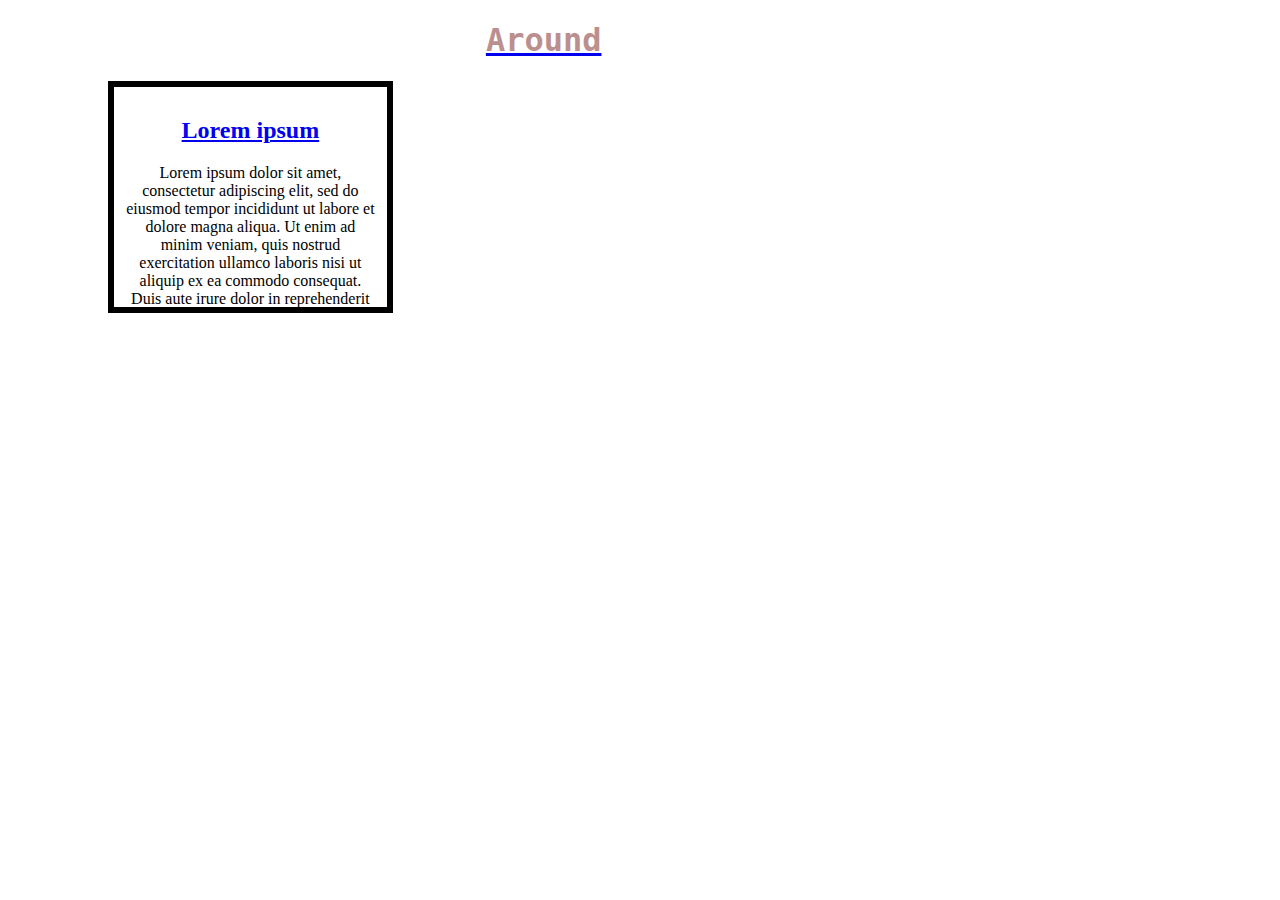
==== index.html @ 559937b0 "Create index.html" ====
<!DOCTYPE html>
<html>
    <head>
        <meta charset="utf-8">
        <title>First wakeup</title>
    </head>
	<style>	
	body {background-image: url(https://img.freepik.com/darmowe-wektory/abstrakcyjne-tlo-skladajace-sie-z-kolorowych-ilustracji-lukow_456031-149.jpg);background-size: cover;}
		h1
    {color: white;
      font-weight: bold;
      font-style: oblique <20> ;
       font-size: 2em;
       font-family: monospace, sans-serif;
       text-align: center;
       text-size-adjust: auto;
          }
    .mama{
      background-image:url(https://i.stack.imgur.com/O73ks.jpg); 
      backgroud-size: cover;width: 20%;height: 200px;
      overflow: auto;
      margin-left: 100px;
      border: 6px solid;
      padding: 10px;
      
    }
    .uno{
      color:rosybrown;
    }
	h2{
    text-align: center;
    font-weight: bolder;
    color: white;}
	#p1{color:black;
     text-align: center;
      font-family: fantasy;
     }
    #p2{color:grey;
     text-align: center;
      font-family: fantasy;
     }
	</style>
    <body>
    
        <h1><a href="http://www.google.pl"><span class = "uno">Around</span></a> the world</h1>
			
 <div class= "mama"><h2><a href="https://www.lipsum.com/">Lorem ipsum</a> </h2>
 <p id="p1">Lorem ipsum dolor sit amet, consectetur adipiscing elit, sed do eiusmod tempor incididunt ut labore et dolore magna aliqua. Ut enim ad minim veniam, quis nostrud exercitation ullamco laboris nisi ut aliquip ex ea commodo consequat. Duis aute irure dolor in reprehenderit in voluptate velit esse cillum dolore eu fugiat nulla pariatur. Excepteur sint occaecat cupidatat non proident, sunt in culpa qui officia deserunt mollit anim id est laborum.</p>
  <p id="p2">Lorem ipsum dolor sit amet, consectetur adipiscing elit, sed do eiusmod tempor incididunt ut labore et dolore magna aliqua. Ut enim ad minim veniam, quis nostrud exercitation ullamco laboris nisi ut aliquip ex ea commodo consequat. Duis aute irure dolor in reprehenderit in voluptate velit esse cillum dolore eu fugiat nulla pariatur. Excepteur sint occaecat cupidatat non proident, sunt in culpa qui officia deserunt mollit anim id est laborum.</p></div>
    </body>
</html>
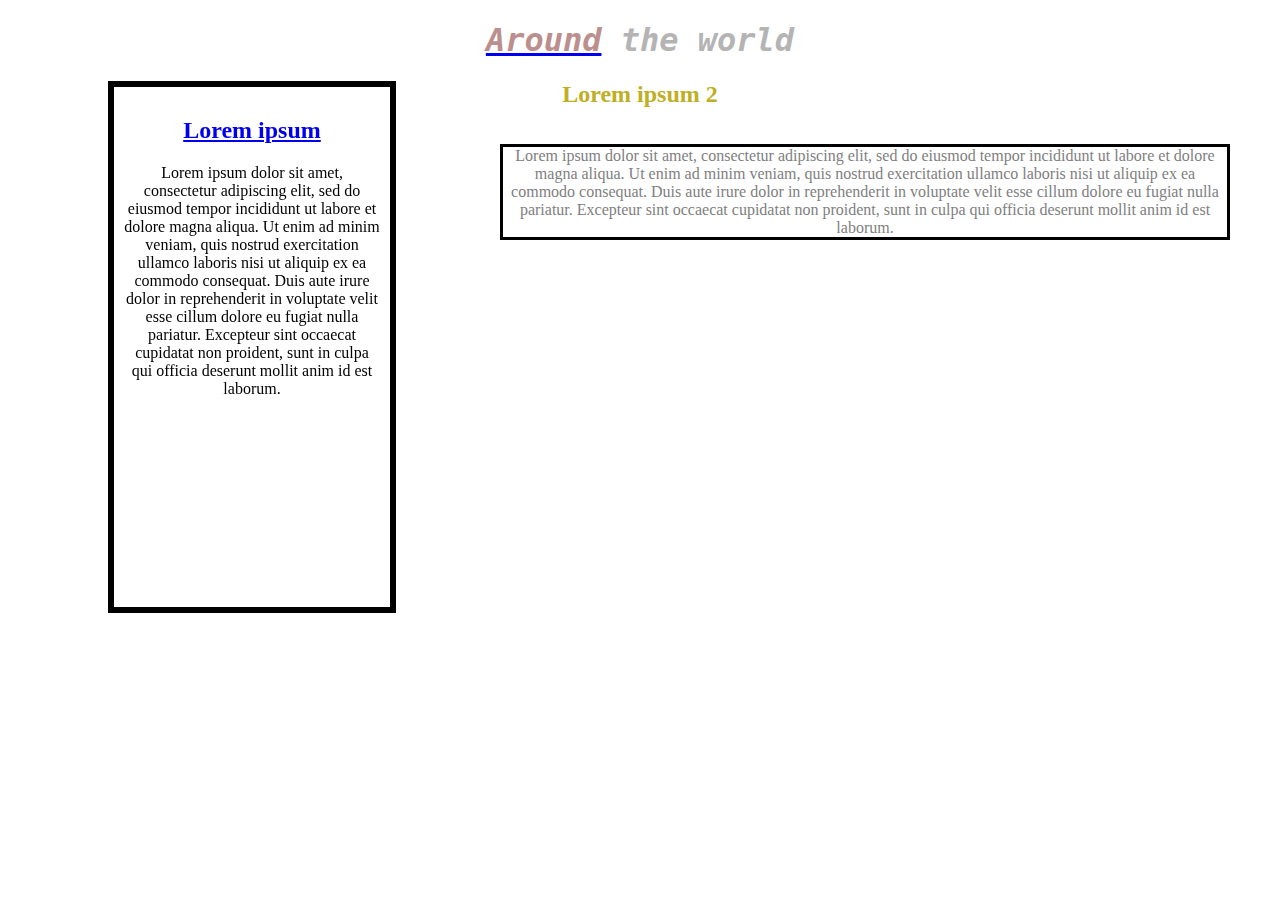
==== commit 66d0e53f: "Update index.html" ====
--- a/index.html
+++ b/index.html
@@ -6,32 +6,33 @@
     </head>
 	<style>	
 	body {background-image: url(https://img.freepik.com/darmowe-wektory/abstrakcyjne-tlo-skladajace-sie-z-kolorowych-ilustracji-lukow_456031-149.jpg);background-size: cover;}
-		h1
-    {color: white;
-      font-weight: bold;
-      font-style: oblique <20> ;
+		h1{
+       color: rgb(180, 180, 180);
+       font-weight: bold;
+       font-style: oblique;
        font-size: 2em;
        font-family: monospace, sans-serif;
        text-align: center;
        text-size-adjust: auto;
-          }
+      }
     .mama{
       background-image:url(https://i.stack.imgur.com/O73ks.jpg); 
-      backgroud-size: cover;width: 20%;height: 200px;
+      background-size: cover;width: 20%;height: 500px;
       overflow: auto;
       margin-left: 100px;
       border: 6px solid;
       padding: 10px;
+      position: fixed;
       
     }
     .uno{
       color:rosybrown;
     }
-	h2{
+  	h2{
     text-align: center;
     font-weight: bolder;
     color: white;}
-	#p1{color:black;
+	  #p1{color:black;
      text-align: center;
       font-family: fantasy;
      }
@@ -39,6 +40,29 @@
      text-align: center;
       font-family: fantasy;
      }
+     h2{
+      font-weight: bolder;
+      color: rgb(190, 175, 36)
+     }
+
+
+     #p2{
+      position:absolute;
+      left:500px;
+      overflow: auto;
+      margin-right:50px;
+      border: 3px solid black;
+      background-image:url(https://i.stack.imgur.com/O73ks.jpg); 
+
+
+     }
+
+
+
+
+
+
+
 	</style>
     <body>
     
@@ -47,5 +71,13 @@
  <div class= "mama"><h2><a href="https://www.lipsum.com/">Lorem ipsum</a> </h2>
  <p id="p1">Lorem ipsum dolor sit amet, consectetur adipiscing elit, sed do eiusmod tempor incididunt ut labore et dolore magna aliqua. Ut enim ad minim veniam, quis nostrud exercitation ullamco laboris nisi ut aliquip ex ea commodo consequat. Duis aute irure dolor in reprehenderit in voluptate velit esse cillum dolore eu fugiat nulla pariatur. Excepteur sint occaecat cupidatat non proident, sunt in culpa qui officia deserunt mollit anim id est laborum.</p>
   <p id="p2">Lorem ipsum dolor sit amet, consectetur adipiscing elit, sed do eiusmod tempor incididunt ut labore et dolore magna aliqua. Ut enim ad minim veniam, quis nostrud exercitation ullamco laboris nisi ut aliquip ex ea commodo consequat. Duis aute irure dolor in reprehenderit in voluptate velit esse cillum dolore eu fugiat nulla pariatur. Excepteur sint occaecat cupidatat non proident, sunt in culpa qui officia deserunt mollit anim id est laborum.</p></div>
-    </body>
+   
+  <h2>Lorem ipsum 2</h2>
+      <p id="p2">Lorem ipsum dolor sit amet, consectetur adipiscing elit, sed do eiusmod tempor incididunt ut labore et dolore magna aliqua. Ut enim ad minim veniam, quis nostrud exercitation ullamco laboris nisi ut aliquip ex ea commodo consequat. Duis aute irure dolor in reprehenderit in voluptate velit esse cillum dolore eu fugiat nulla pariatur. Excepteur sint occaecat cupidatat non proident, sunt in culpa qui officia deserunt mollit anim id est laborum.</p>
+
+
+
+
+
+</body>
 </html>
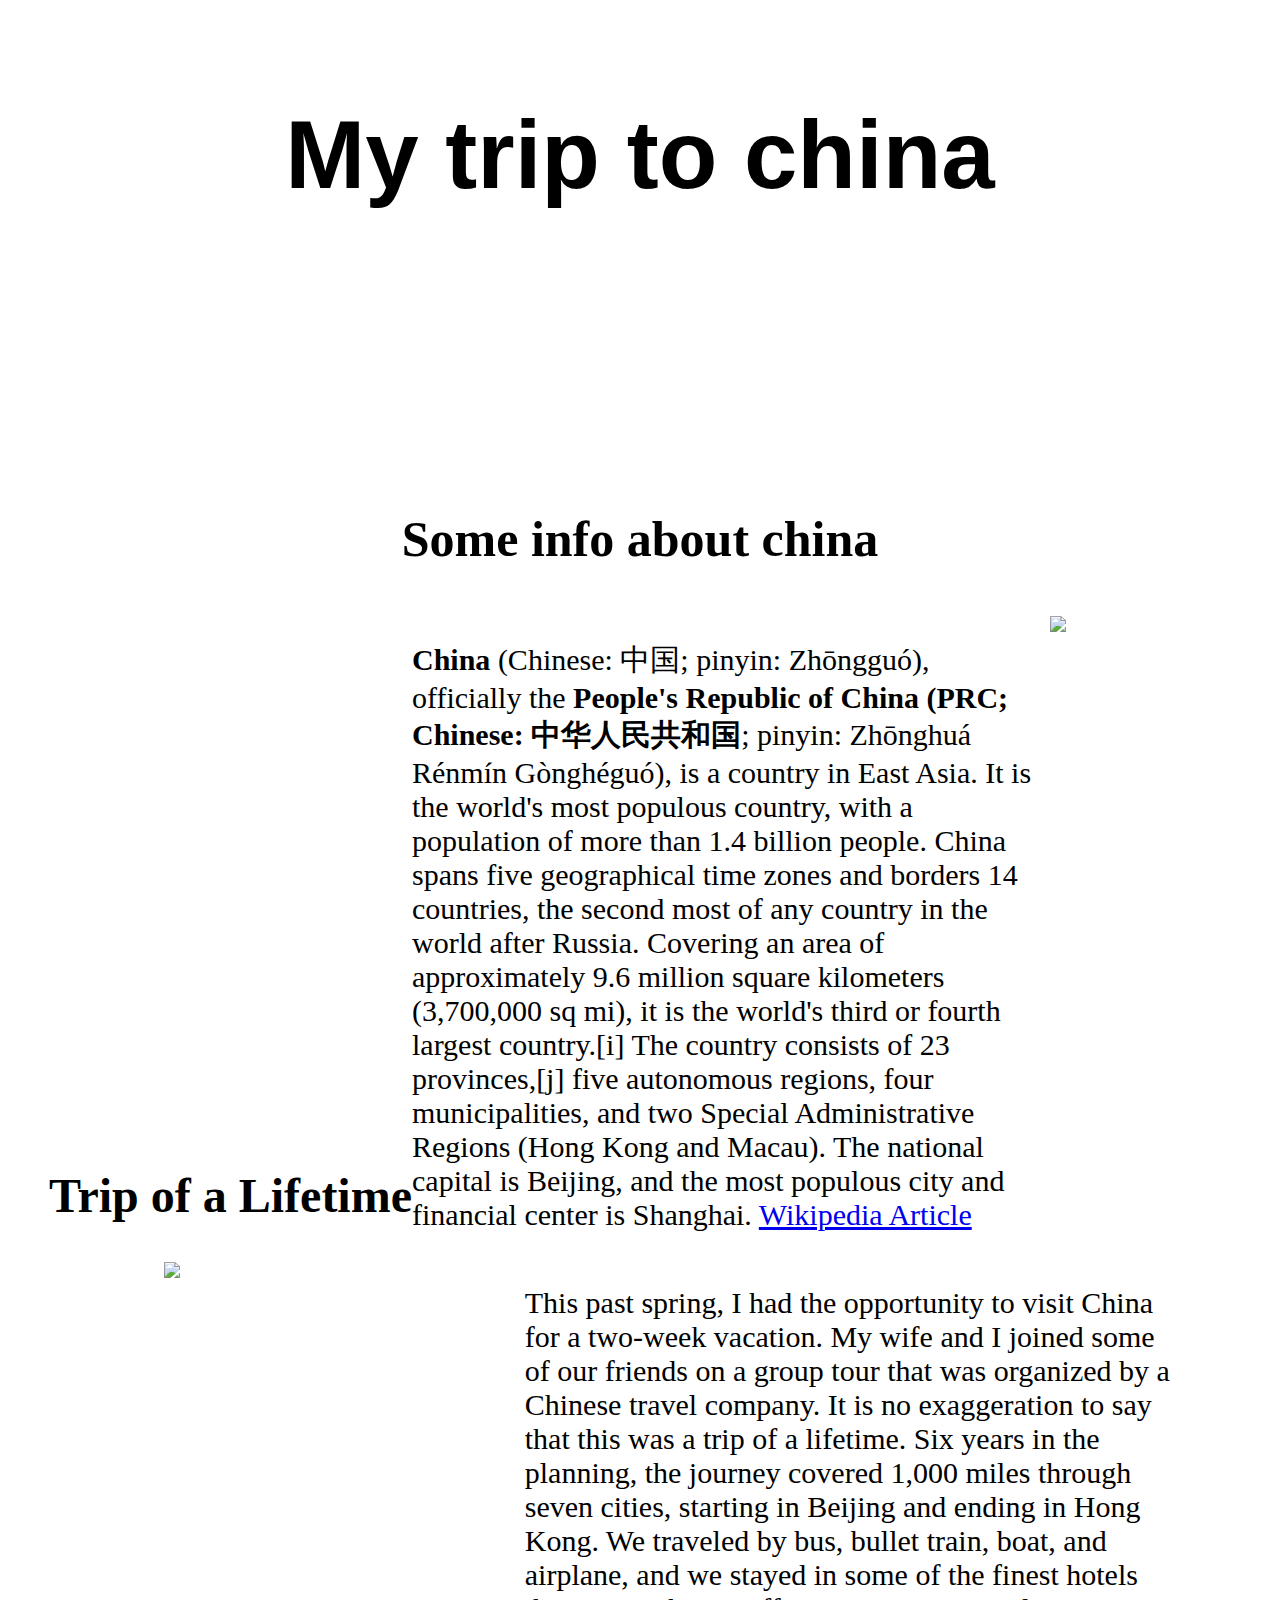
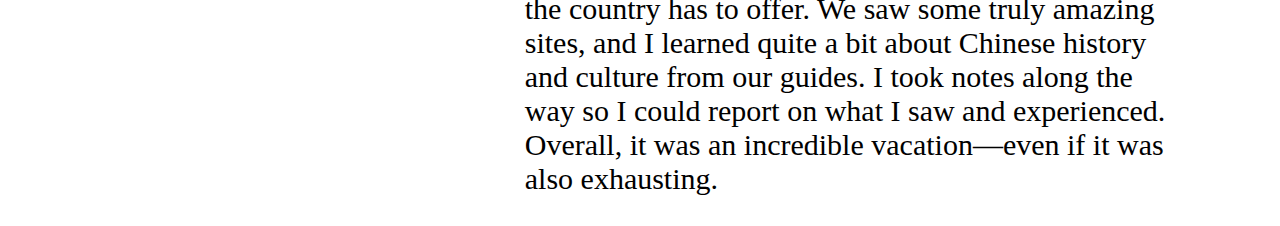
==== commit cdc19432: "Update index.html" ====
--- a/index.html
+++ b/index.html
@@ -2,82 +2,91 @@
 <html>
     <head>
         <meta charset="utf-8">
-        <title>First wakeup</title>
+        <title>
+          My Trip to China
+        </title>
     </head>
 	<style>	
-	body {background-image: url(https://img.freepik.com/darmowe-wektory/abstrakcyjne-tlo-skladajace-sie-z-kolorowych-ilustracji-lukow_456031-149.jpg);background-size: cover;}
-		h1{
-       color: rgb(180, 180, 180);
-       font-weight: bold;
-       font-style: oblique;
-       font-size: 2em;
-       font-family: monospace, sans-serif;
-       text-align: center;
-       text-size-adjust: auto;
-      }
-    .mama{
-      background-image:url(https://i.stack.imgur.com/O73ks.jpg); 
-      background-size: cover;width: 20%;height: 500px;
-      overflow: auto;
-      margin-left: 100px;
-      border: 6px solid;
-      padding: 10px;
-      position: fixed;
+  body{
+    background-image: url(https://img.freepik.com/free-vector/chinese-new-year-celebration-festive-background_53876-96455.jpg?w=2000);
+    background-size:cover;
+    background-blend-mode: hard-light;
+  }
+  #h1{
+    font-family:'Segoe UI', Tahoma, Geneva, Verdana, sans-serif;
+    color: rgb(rgb(71, 67, 67), green, blue);
+    font-weight: bold;
+    text-align: center;
+    margin-top:100px;
+  font-size:6em;}
+    
+    #h2{
+    
+     margin-top:300px;
+     text-align: center;
+     font-size: 50px;
+    }
+	#info{
+    font-size: 30px;
+    width:50%;
+    float:right;
+
+  }
+  #nazwa{
+    font-weight: bold;
+  
+  }
+  #nazwa2{
+    font-weight: bold;
+    
+  }
+
+  #map{
+    float:right;
+    padding:6px;
+    margin-right:200px;
+
+  }
+  #h3{
+    text-align: right;
+    margin-top:600px;
+    font-size: 3em;
+    margin-right:350px;
+    }
+    #p3
+    {
+      font-size: 30px;
+            margin-right: 90px;
+      
+      margin-top: 15px;
+      width: 52%;
+      text-webkit-text-stroke-width: 1px;
+     
+      float:right;
       
     }
-    .uno{
-      color:rosybrown;
+    #zdj1{
+      float:left;
+      padding:6px;
+      margin-left:150px;
+      margin-top:-15px;
     }
-  	h2{
-    text-align: center;
-    font-weight: bolder;
-    color: white;}
-	  #p1{color:black;
-     text-align: center;
-      font-family: fantasy;
-     }
-    #p2{color:grey;
-     text-align: center;
-      font-family: fantasy;
-     }
-     h2{
-      font-weight: bolder;
-      color: rgb(190, 175, 36)
-     }
-
-
-     #p2{
-      position:absolute;
-      left:500px;
-      overflow: auto;
-      margin-right:50px;
-      border: 3px solid black;
-      background-image:url(https://i.stack.imgur.com/O73ks.jpg); 
-
-
-     }
-
-
-
-
-
-
-
 	</style>
     <body>
-    
-        <h1><a href="http://www.google.pl"><span class = "uno">Around</span></a> the world</h1>
-			
- <div class= "mama"><h2><a href="https://www.lipsum.com/">Lorem ipsum</a> </h2>
- <p id="p1">Lorem ipsum dolor sit amet, consectetur adipiscing elit, sed do eiusmod tempor incididunt ut labore et dolore magna aliqua. Ut enim ad minim veniam, quis nostrud exercitation ullamco laboris nisi ut aliquip ex ea commodo consequat. Duis aute irure dolor in reprehenderit in voluptate velit esse cillum dolore eu fugiat nulla pariatur. Excepteur sint occaecat cupidatat non proident, sunt in culpa qui officia deserunt mollit anim id est laborum.</p>
-  <p id="p2">Lorem ipsum dolor sit amet, consectetur adipiscing elit, sed do eiusmod tempor incididunt ut labore et dolore magna aliqua. Ut enim ad minim veniam, quis nostrud exercitation ullamco laboris nisi ut aliquip ex ea commodo consequat. Duis aute irure dolor in reprehenderit in voluptate velit esse cillum dolore eu fugiat nulla pariatur. Excepteur sint occaecat cupidatat non proident, sunt in culpa qui officia deserunt mollit anim id est laborum.</p></div>
-   
-  <h2>Lorem ipsum 2</h2>
-      <p id="p2">Lorem ipsum dolor sit amet, consectetur adipiscing elit, sed do eiusmod tempor incididunt ut labore et dolore magna aliqua. Ut enim ad minim veniam, quis nostrud exercitation ullamco laboris nisi ut aliquip ex ea commodo consequat. Duis aute irure dolor in reprehenderit in voluptate velit esse cillum dolore eu fugiat nulla pariatur. Excepteur sint occaecat cupidatat non proident, sunt in culpa qui officia deserunt mollit anim id est laborum.</p>
-
-
-
-
-
-</body>
+      <h1 id="h1">My trip to china</h1>
+      <h2 id="h2">Some info about china</h2>
+      <img id="map" src="https://images.saymedia-content.com/.image/c_limit%2Ccs_srgb%2Cq_auto:eco%2Cw_500/MTc0NDE3NDAyOTI1MTYzODgw/my-trip-to-china-in.webp"></img>
+      <p id="info">
+        <span id="nazwa">China</span> (Chinese: 中国; pinyin: Zhōngguó), officially the <span id="nazwa2">People's Republic of China (PRC; Chinese: 中华人民共和国</span>; pinyin: Zhōnghuá Rénmín Gònghéguó), is a country in East Asia. It is the world's most populous country, with a population of more than 1.4 billion people. China spans five geographical time zones and borders 14 countries, the second most of any country in the world after Russia. Covering an area of approximately 9.6 million square kilometers (3,700,000 sq mi), it is the world's third or fourth largest country.[i] The country consists of 23 provinces,[j] five autonomous regions, four municipalities, and two Special Administrative Regions (Hong Kong and Macau). The national capital is Beijing, and the most populous city and financial center is Shanghai.
+       <a href="https://en.wikipedia.org/wiki/China">Wikipedia Article</a>
+      </p>
+      <h3 id="h3">Trip of a Lifetime</h3>
+      <img id="zdj1" src="https://images.saymedia-content.com/.image/c_limit%2Ccs_srgb%2Cq_auto:eco%2Cw_640/MTc1MTE4MDE2NTEyOTkzMDky/my-trip-to-china-in.webp"></img>
+      <p id="p3">
+        This past spring, I had the opportunity to visit China for a two-week vacation. My wife and I joined some of our friends on a group tour that was organized by a Chinese travel company.
+        
+        It is no exaggeration to say that this was a trip of a lifetime. Six years in the planning, the journey covered 1,000 miles through seven cities, starting in Beijing and ending in Hong Kong. We traveled by bus, bullet train, boat, and airplane, and we stayed in some of the finest hotels the country has to offer. We saw some truly amazing sites, and I learned quite a bit about Chinese history and culture from our guides.
+        
+        I took notes along the way so I could report on what I saw and experienced. Overall, it was an incredible vacation—even if it was also exhausting.</p>
+    </body>
 </html>
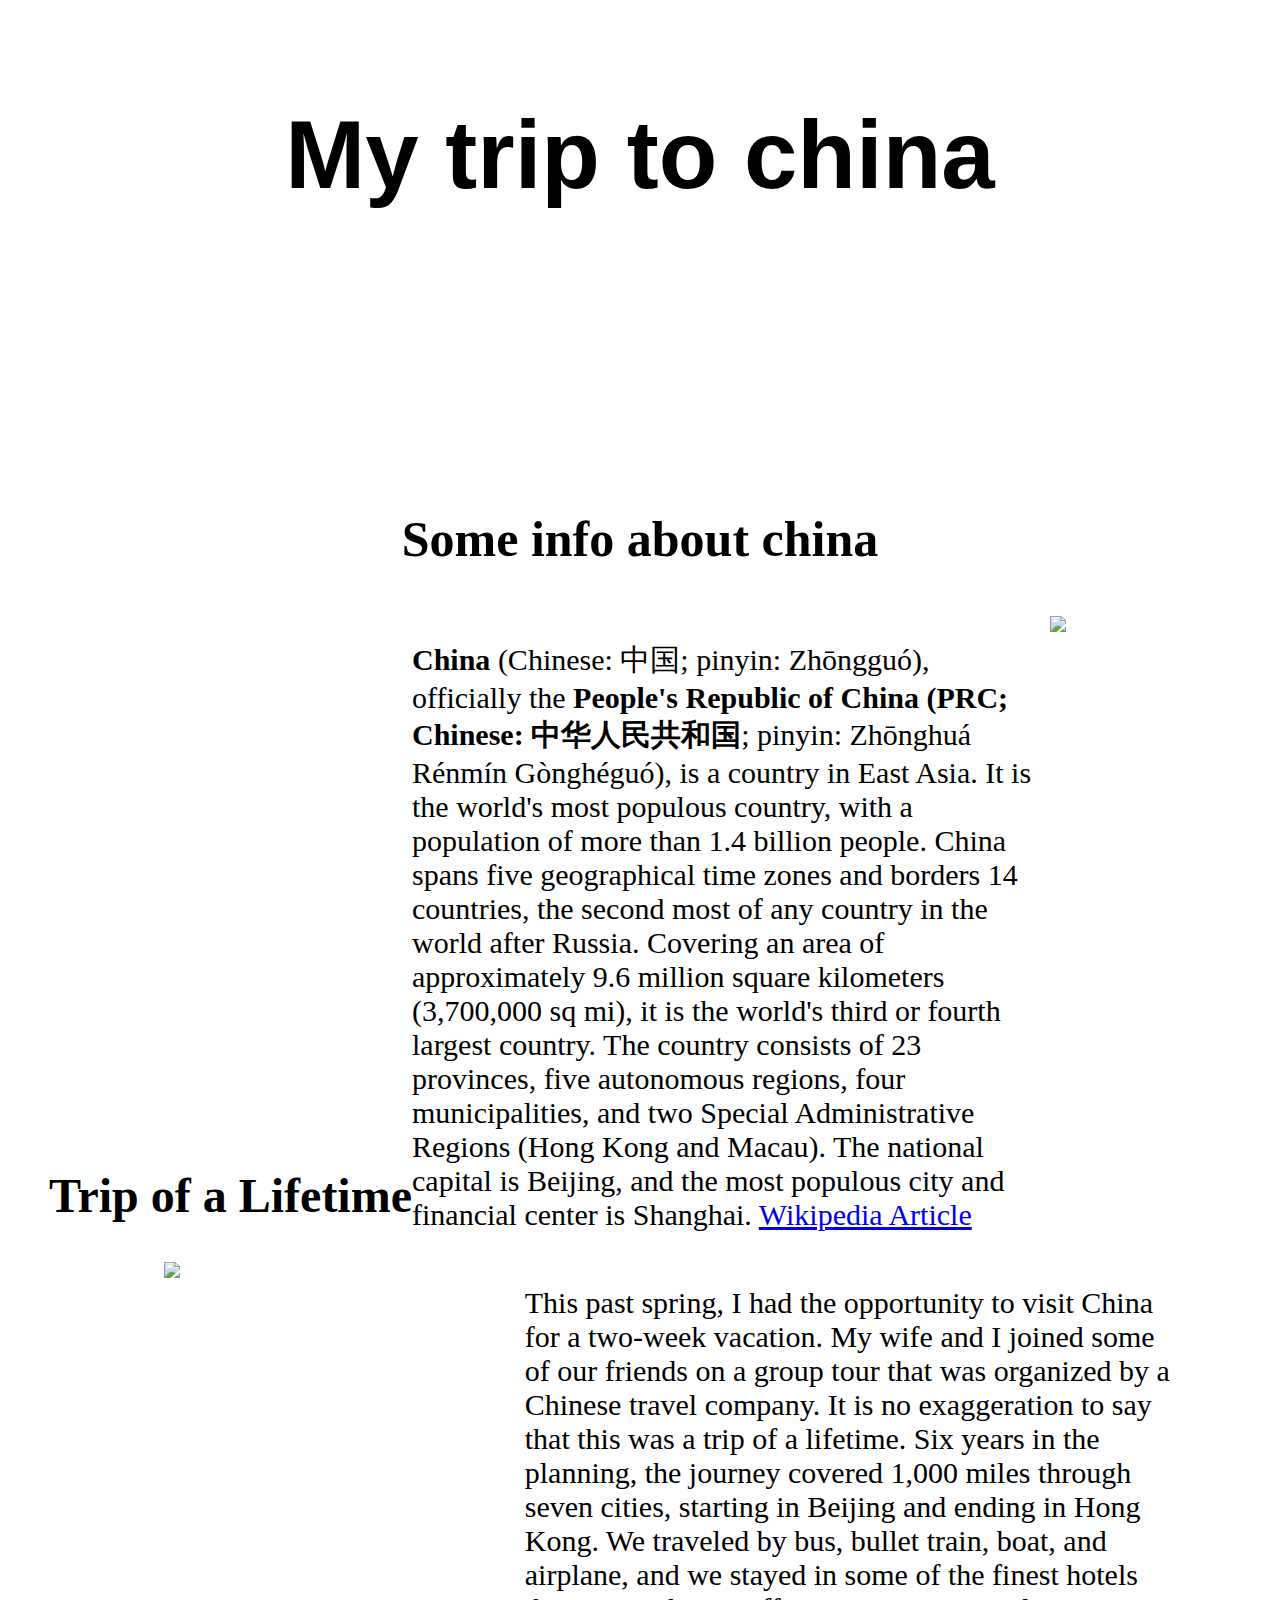
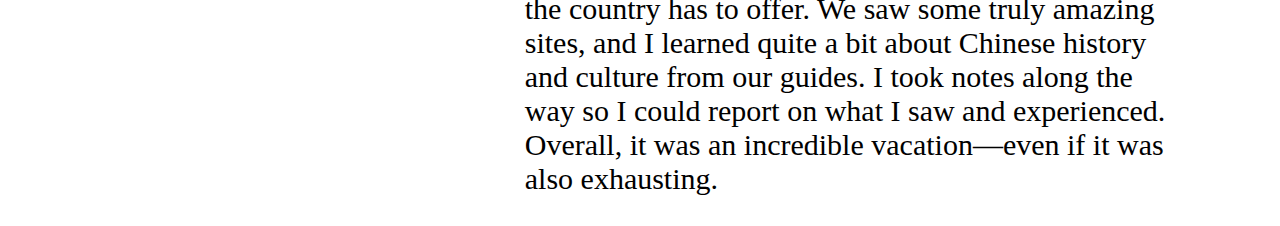
==== commit 6487d024: "Update index.html" ====
--- a/index.html
+++ b/index.html
@@ -77,7 +77,7 @@
       <h2 id="h2">Some info about china</h2>
       <img id="map" src="https://images.saymedia-content.com/.image/c_limit%2Ccs_srgb%2Cq_auto:eco%2Cw_500/MTc0NDE3NDAyOTI1MTYzODgw/my-trip-to-china-in.webp"></img>
       <p id="info">
-        <span id="nazwa">China</span> (Chinese: 中国; pinyin: Zhōngguó), officially the <span id="nazwa2">People's Republic of China (PRC; Chinese: 中华人民共和国</span>; pinyin: Zhōnghuá Rénmín Gònghéguó), is a country in East Asia. It is the world's most populous country, with a population of more than 1.4 billion people. China spans five geographical time zones and borders 14 countries, the second most of any country in the world after Russia. Covering an area of approximately 9.6 million square kilometers (3,700,000 sq mi), it is the world's third or fourth largest country.[i] The country consists of 23 provinces,[j] five autonomous regions, four municipalities, and two Special Administrative Regions (Hong Kong and Macau). The national capital is Beijing, and the most populous city and financial center is Shanghai.
+        <span id="nazwa">China</span> (Chinese: 中国; pinyin: Zhōngguó), officially the <span id="nazwa2">People's Republic of China (PRC; Chinese: 中华人民共和国</span>; pinyin: Zhōnghuá Rénmín Gònghéguó), is a country in East Asia. It is the world's most populous country, with a population of more than 1.4 billion people. China spans five geographical time zones and borders 14 countries, the second most of any country in the world after Russia. Covering an area of approximately 9.6 million square kilometers (3,700,000 sq mi), it is the world's third or fourth largest country. The country consists of 23 provinces, five autonomous regions, four municipalities, and two Special Administrative Regions (Hong Kong and Macau). The national capital is Beijing, and the most populous city and financial center is Shanghai.
        <a href="https://en.wikipedia.org/wiki/China">Wikipedia Article</a>
       </p>
       <h3 id="h3">Trip of a Lifetime</h3>
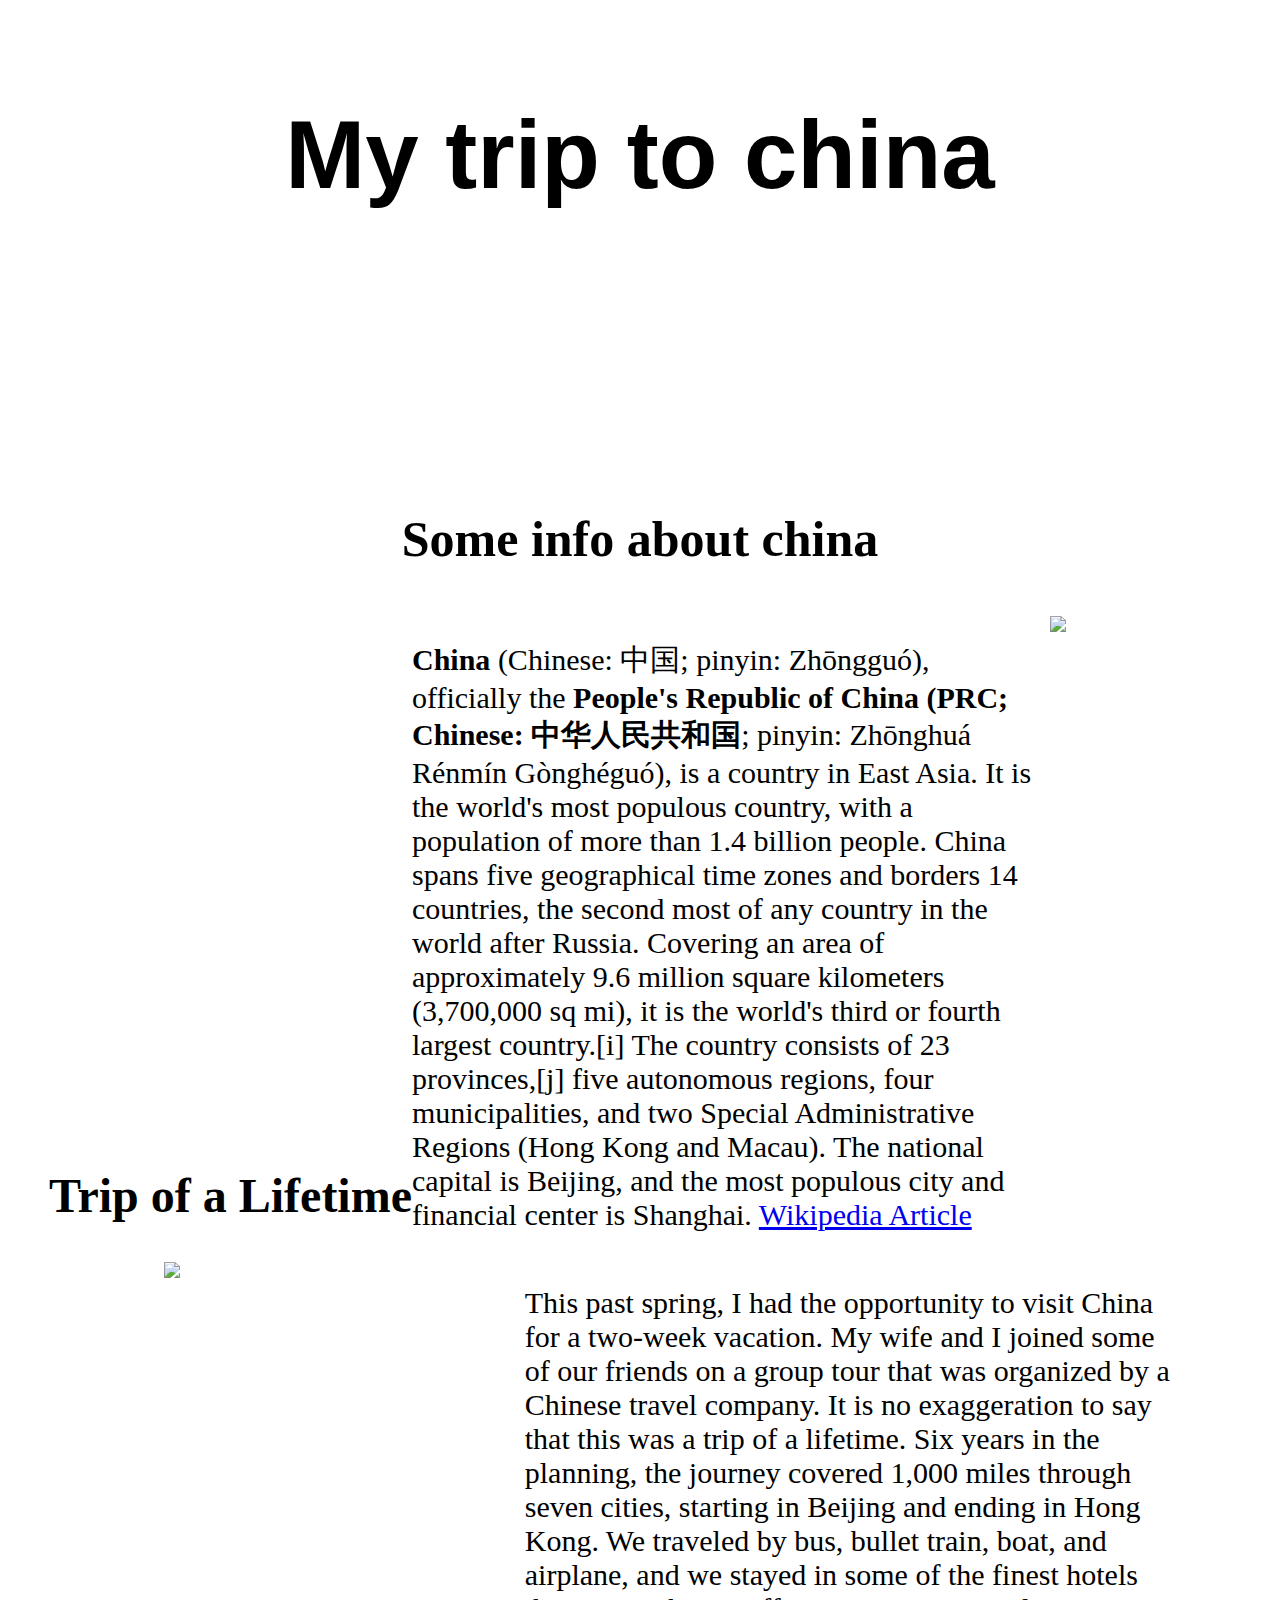
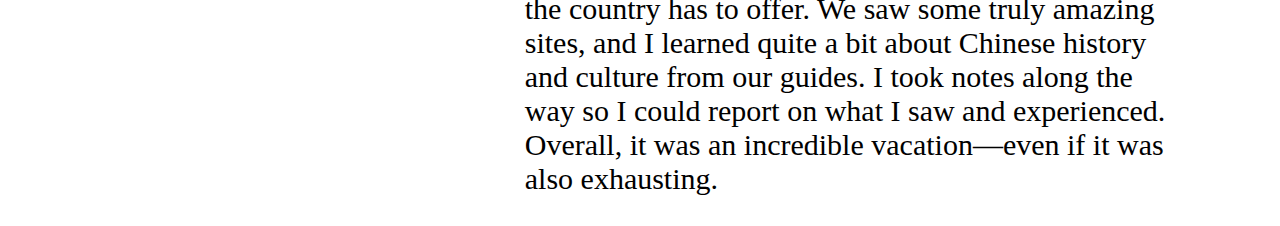
==== commit f11f179b: "Update index.html" ====
--- a/index.html
+++ b/index.html
@@ -77,7 +77,7 @@
       <h2 id="h2">Some info about china</h2>
       <img id="map" src="https://images.saymedia-content.com/.image/c_limit%2Ccs_srgb%2Cq_auto:eco%2Cw_500/MTc0NDE3NDAyOTI1MTYzODgw/my-trip-to-china-in.webp"></img>
       <p id="info">
-        <span id="nazwa">China</span> (Chinese: 中国; pinyin: Zhōngguó), officially the <span id="nazwa2">People's Republic of China (PRC; Chinese: 中华人民共和国</span>; pinyin: Zhōnghuá Rénmín Gònghéguó), is a country in East Asia. It is the world's most populous country, with a population of more than 1.4 billion people. China spans five geographical time zones and borders 14 countries, the second most of any country in the world after Russia. Covering an area of approximately 9.6 million square kilometers (3,700,000 sq mi), it is the world's third or fourth largest country. The country consists of 23 provinces, five autonomous regions, four municipalities, and two Special Administrative Regions (Hong Kong and Macau). The national capital is Beijing, and the most populous city and financial center is Shanghai.
+        <span id="nazwa">China</span> (Chinese: 中国; pinyin: Zhōngguó), officially the <span id="nazwa2">People's Republic of China (PRC; Chinese: 中华人民共和国</span>; pinyin: Zhōnghuá Rénmín Gònghéguó), is a country in East Asia. It is the world's most populous country, with a population of more than 1.4 billion people. China spans five geographical time zones and borders 14 countries, the second most of any country in the world after Russia. Covering an area of approximately 9.6 million square kilometers (3,700,000 sq mi), it is the world's third or fourth largest country.[i] The country consists of 23 provinces,[j] five autonomous regions, four municipalities, and two Special Administrative Regions (Hong Kong and Macau). The national capital is Beijing, and the most populous city and financial center is Shanghai.
        <a href="https://en.wikipedia.org/wiki/China">Wikipedia Article</a>
       </p>
       <h3 id="h3">Trip of a Lifetime</h3>
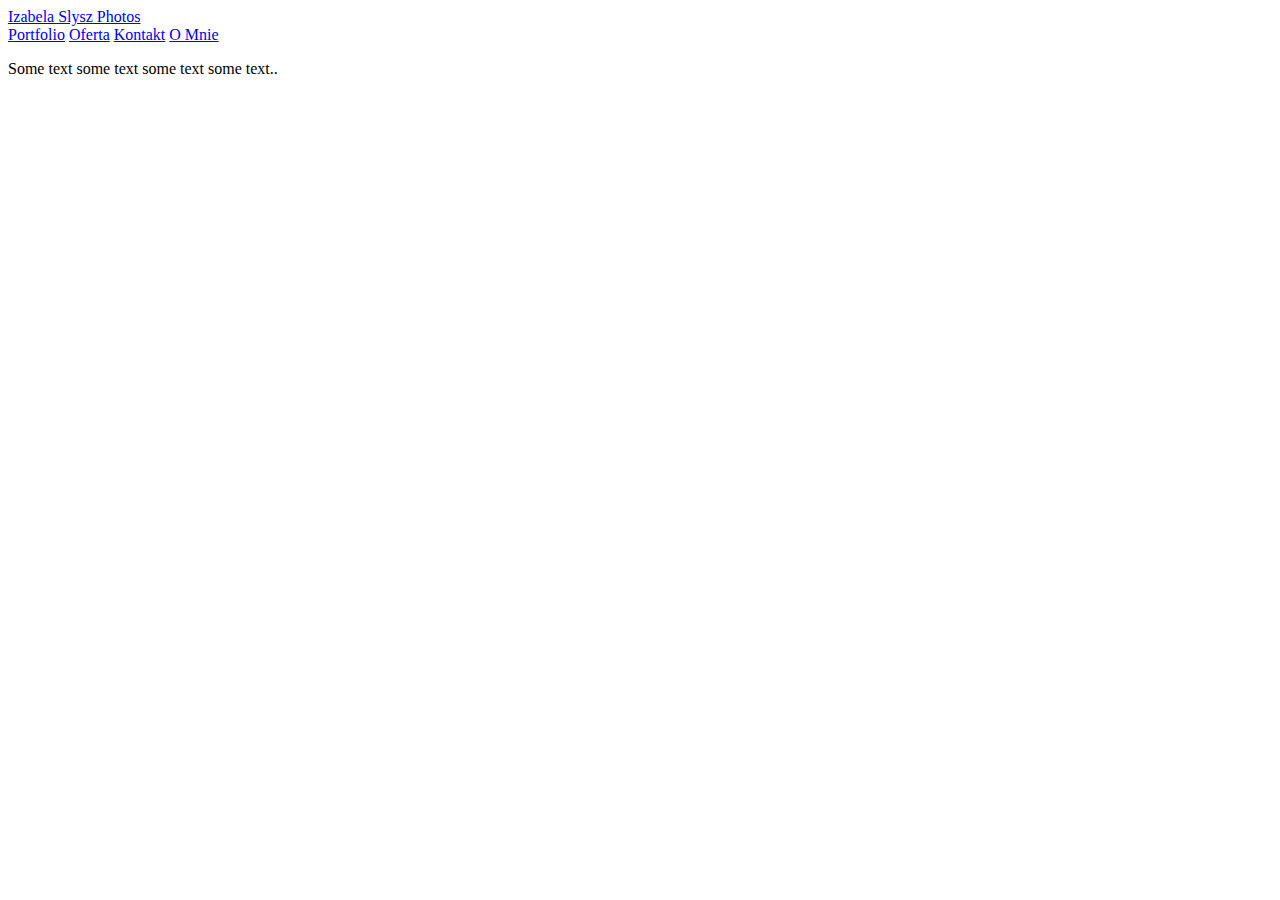
==== commit 3b2eea9a: "Update index.html" ====
--- a/index.html
+++ b/index.html
@@ -2,91 +2,26 @@
 <html>
     <head>
         <meta charset="utf-8">
-        <title>
-          My Trip to China
-        </title>
+        
+				<title>
+					Izabela Słysz Photos
+				</title>
+                <link rel="stylesheet"type="text/css" href="container/container.css">
+</head>
     </head>
-	<style>	
-  body{
-    background-image: url(https://img.freepik.com/free-vector/chinese-new-year-celebration-festive-background_53876-96455.jpg?w=2000);
-    background-size:cover;
-    background-blend-mode: hard-light;
-  }
-  #h1{
-    font-family:'Segoe UI', Tahoma, Geneva, Verdana, sans-serif;
-    color: rgb(rgb(71, 67, 67), green, blue);
-    font-weight: bold;
-    text-align: center;
-    margin-top:100px;
-  font-size:6em;}
-    
-    #h2{
-    
-     margin-top:300px;
-     text-align: center;
-     font-size: 50px;
-    }
-	#info{
-    font-size: 30px;
-    width:50%;
-    float:right;
+<style>
 
-  }
-  #nazwa{
-    font-weight: bold;
-  
-  }
-  #nazwa2{
-    font-weight: bold;
-    
-  }
-
-  #map{
-    float:right;
-    padding:6px;
-    margin-right:200px;
-
-  }
-  #h3{
-    text-align: right;
-    margin-top:600px;
-    font-size: 3em;
-    margin-right:350px;
-    }
-    #p3
-    {
-      font-size: 30px;
-            margin-right: 90px;
-      
-      margin-top: 15px;
-      width: 52%;
-      text-webkit-text-stroke-width: 1px;
-     
-      float:right;
-      
-    }
-    #zdj1{
-      float:left;
-      padding:6px;
-      margin-left:150px;
-      margin-top:-15px;
-    }
-	</style>
-    <body>
-      <h1 id="h1">My trip to china</h1>
-      <h2 id="h2">Some info about china</h2>
-      <img id="map" src="https://images.saymedia-content.com/.image/c_limit%2Ccs_srgb%2Cq_auto:eco%2Cw_500/MTc0NDE3NDAyOTI1MTYzODgw/my-trip-to-china-in.webp"></img>
-      <p id="info">
-        <span id="nazwa">China</span> (Chinese: 中国; pinyin: Zhōngguó), officially the <span id="nazwa2">People's Republic of China (PRC; Chinese: 中华人民共和国</span>; pinyin: Zhōnghuá Rénmín Gònghéguó), is a country in East Asia. It is the world's most populous country, with a population of more than 1.4 billion people. China spans five geographical time zones and borders 14 countries, the second most of any country in the world after Russia. Covering an area of approximately 9.6 million square kilometers (3,700,000 sq mi), it is the world's third or fourth largest country.[i] The country consists of 23 provinces,[j] five autonomous regions, four municipalities, and two Special Administrative Regions (Hong Kong and Macau). The national capital is Beijing, and the most populous city and financial center is Shanghai.
-       <a href="https://en.wikipedia.org/wiki/China">Wikipedia Article</a>
-      </p>
-      <h3 id="h3">Trip of a Lifetime</h3>
-      <img id="zdj1" src="https://images.saymedia-content.com/.image/c_limit%2Ccs_srgb%2Cq_auto:eco%2Cw_640/MTc1MTE4MDE2NTEyOTkzMDky/my-trip-to-china-in.webp"></img>
-      <p id="p3">
-        This past spring, I had the opportunity to visit China for a two-week vacation. My wife and I joined some of our friends on a group tour that was organized by a Chinese travel company.
-        
-        It is no exaggeration to say that this was a trip of a lifetime. Six years in the planning, the journey covered 1,000 miles through seven cities, starting in Beijing and ending in Hong Kong. We traveled by bus, bullet train, boat, and airplane, and we stayed in some of the finest hotels the country has to offer. We saw some truly amazing sites, and I learned quite a bit about Chinese history and culture from our guides.
-        
-        I took notes along the way so I could report on what I saw and experienced. Overall, it was an incredible vacation—even if it was also exhausting.</p>
-    </body>
+</style>
+<body>
+    <div class="navbar">
+      <div class="isp"> <a href="index.html" >Izabela Slysz Photos</a></div>
+       <a href="...">Portfolio</a>
+       <a href="...">Oferta</a>
+       <a href="kontakt/index.html">Kontakt</a>
+       <a href="about/index.html">O Mnie</a>
+    </div>
+    <main>
+        <p>Some text some text some text some text..</p>
+  </main>
+</body>
 </html>
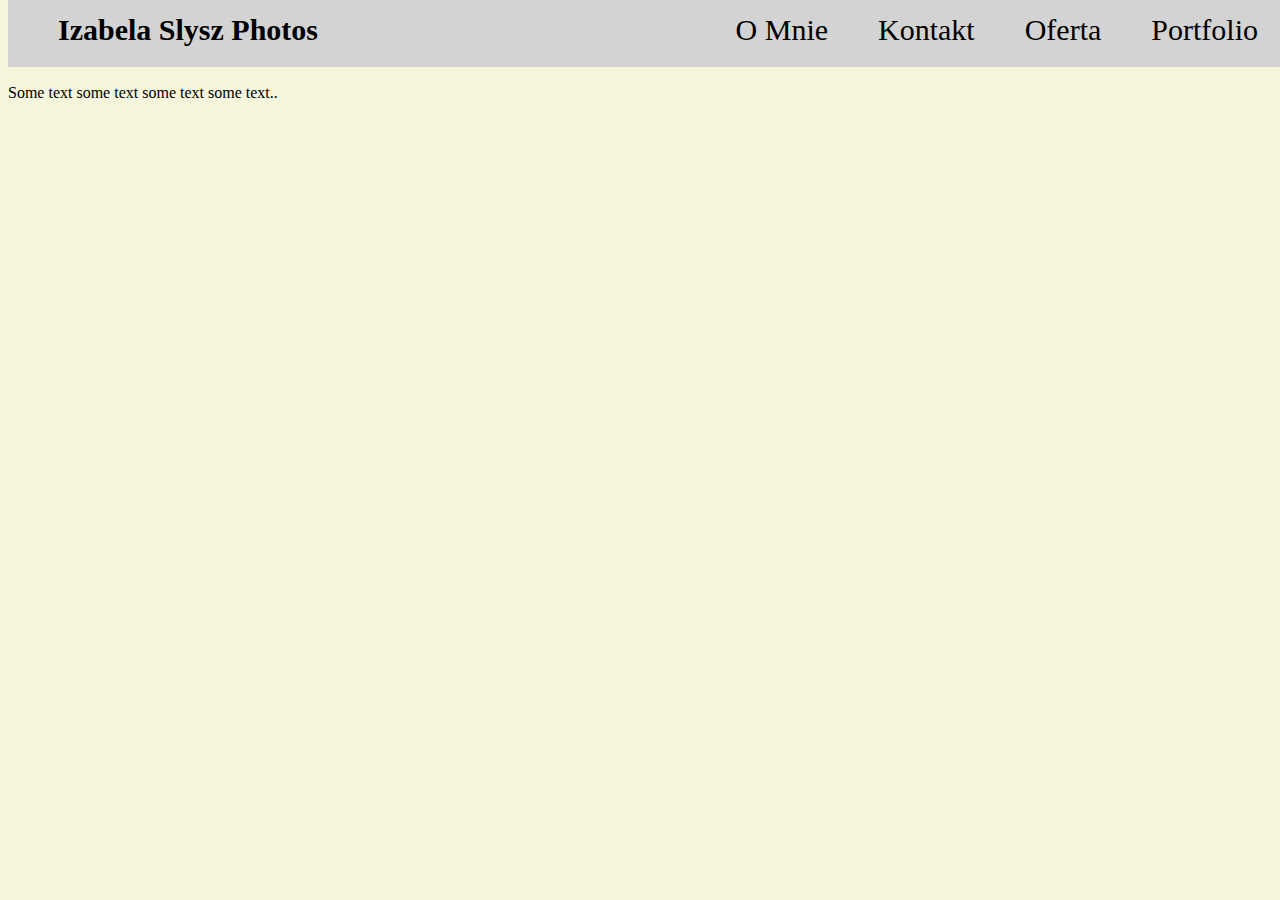
==== commit 485481fc: "Add files via upload" ====
--- a/index.html
+++ b/index.html
@@ -1,27 +1,27 @@
-<!DOCTYPE html>
-<html>
-    <head>
-        <meta charset="utf-8">
-        
-				<title>
-					Izabela Słysz Photos
-				</title>
-                <link rel="stylesheet"type="text/css" href="container/container.css">
-</head>
-    </head>
-<style>
-
-</style>
-<body>
-    <div class="navbar">
-      <div class="isp"> <a href="index.html" >Izabela Slysz Photos</a></div>
-       <a href="...">Portfolio</a>
-       <a href="...">Oferta</a>
-       <a href="kontakt/index.html">Kontakt</a>
-       <a href="about/index.html">O Mnie</a>
-    </div>
-    <main>
-        <p>Some text some text some text some text..</p>
-  </main>
-</body>
-</html>
+<!DOCTYPE html>
+<html>
+    <head>
+        <meta charset="utf-8">
+        
+				<title>
+					Izabela Słysz Photos
+				</title>
+                <link rel="stylesheet"type="text/css" href="container/container.css">
+</head>
+    </head>
+<style>
+
+</style>
+<body>
+    <div class="navbar">
+      <div class="isp"> <a href="index.html" >Izabela Slysz Photos</a></div>
+       <a href="...">Portfolio</a>
+       <a href="...">Oferta</a>
+       <a href="kontakt/index.html">Kontakt</a>
+       <a href="about/index.html">O Mnie</a>
+    </div>
+    <main>
+        <p>Some text some text some text some text..</p>
+  </main>
+</body>
+</html>--- a/container/container.css
+++ b/container/container.css
@@ -0,0 +1,68 @@
+body{
+    background-color: beige;
+}
+.photo{
+height: 30%;
+width: 30%;
+}
+#upp{
+height: 600px;
+width: 60%;
+display: block;
+margin-top: 20px;
+margin-left: auto;
+margin-right: auto;
+max-height: fit-content;
+}
+.button{
+top:45%;
+left:40%;}
+.btn-group .button{
+position: relative;
+top:-20px;
+background-color: white; /* Green */
+color: black;
+padding: 15px 32px;
+text-align: center;
+text-decoration: none;
+display: inline-block;
+font-size: 12px;
+cursor: pointer;
+
+}
+.navbar{
+    position:fixed;
+  display:block;
+  background:lightgrey;
+  margin-top:-20px;
+  width:100%;
+  z-index: 1;
+ }
+   .navbar a {
+  float: right;
+  display: block;
+  color: black;
+  text-align: center;
+  padding: 14px 16px;
+  text-decoration: none;
+  font-size: 30px;
+  font-family: URW Chancery L, cursive;
+  margin-top:5px;
+  margin-right: 10px;
+  padding:20px;
+
+}
+ 
+.isp{
+  float:left;
+  font-size: 30px;
+  font-family: URW Chancery L, cursive;
+  font-weight: bold;
+  margin-left:30px;
+  margin-bottom: auto;
+}
+main{
+  margin-top:60px;
+  position: absolute;
+ font-family:  URW Chancery L, cursive;
+}